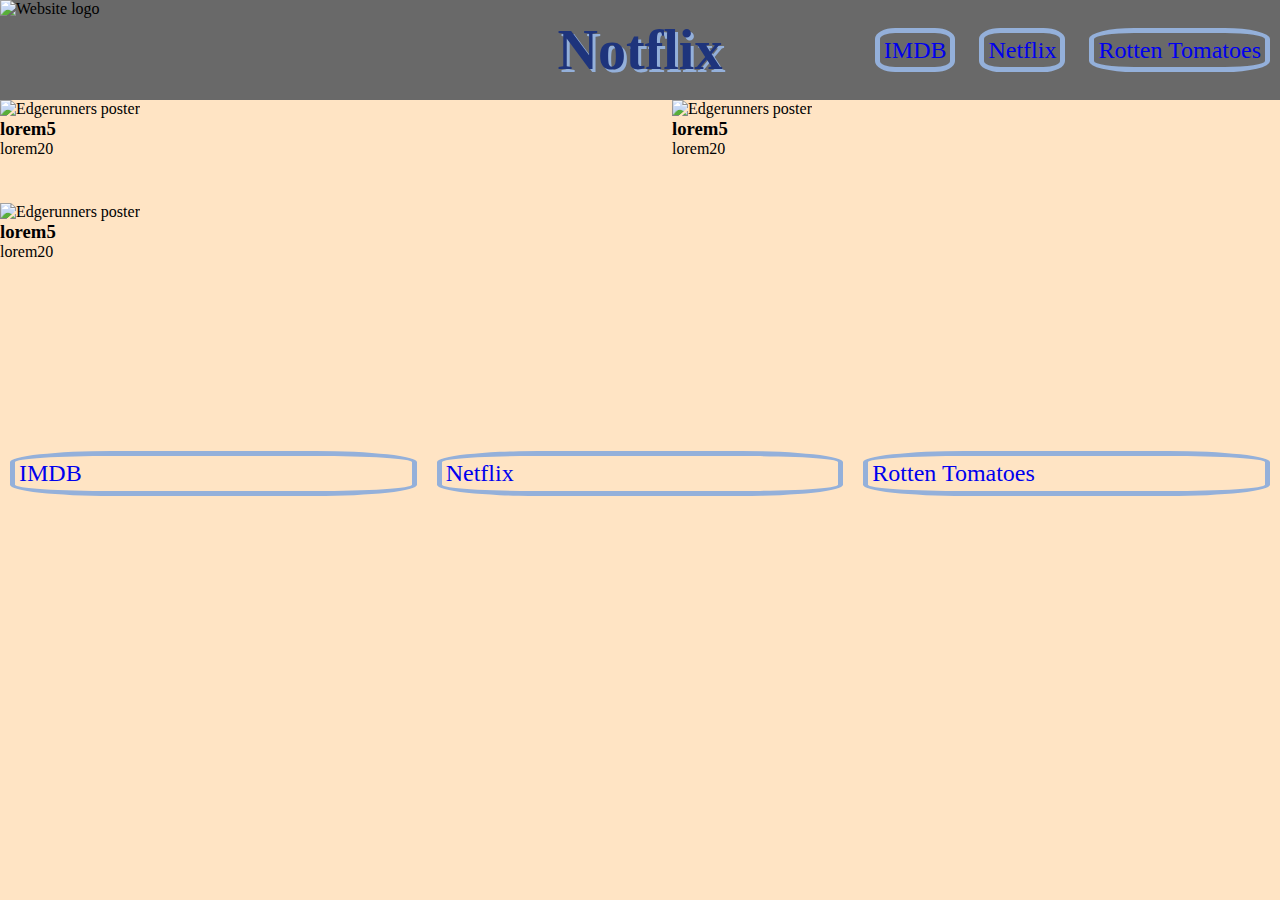
==== index.html @ f54abeac "Added everything in the warmup" ====
<!DOCTYPE html>
<html lang="en">
<head>
    <meta charset="UTF-8">
    <meta http-equiv="X-UA-Compatible" content="IE=edge">
    <meta name="viewport" content="width=device-width, initial-scale=1.0">
    <title>Mark's Movies</title>
    <link rel="stylesheet" href="style.css">
</head>
<body>
    <header id="pageHeader">
        <img id="logo" src="https://www.clipartmax.com/png/middle/257-2578675_entertainment-film-reel-film-roll-movie-theate-film-reel-icon-png.png" alt="Website logo">
        <h1>Notflix</h1>
        <nav>
            <a target="_blank" href="https://imdb.com">IMDB</a>
            <a target="_blank" href="https://netflix.com">Netflix</a>
            <a target="_blank" href="https://rottentomatoes.com">Rotten Tomatoes</a>
        </nav>
    </header>
    <main id="mainSection">
        <section>
            <img src="https://m.media-amazon.com/images/M/MV5BNDUyYTEzY2UtMzE2ZC00NjdjLTlmMWMtMjk2NzU4OTliOTBmXkEyXkFqcGdeQXVyMTkxNjUyNQ@@._V1_.jpg" alt="Edgerunners poster">
            <h3>
                lorem5
            </h3>
            <p>lorem20</p>
        </section>
        <section>
            <img src="https://m.media-amazon.com/images/M/MV5BNDUyYTEzY2UtMzE2ZC00NjdjLTlmMWMtMjk2NzU4OTliOTBmXkEyXkFqcGdeQXVyMTkxNjUyNQ@@._V1_.jpg" alt="Edgerunners poster">
            <h3>
                lorem5
            </h3>
            <p>lorem20</p>
        </section>
        <section>
            <img src="https://m.media-amazon.com/images/M/MV5BNDUyYTEzY2UtMzE2ZC00NjdjLTlmMWMtMjk2NzU4OTliOTBmXkEyXkFqcGdeQXVyMTkxNjUyNQ@@._V1_.jpg" alt="Edgerunners poster">
            <h3>
                lorem5
            </h3>
            <p>lorem20</p>
        </section>
    </main>
    <footer id="footer">
        <nav>
            <a target="_blank" href="https://imdb.com">IMDB</a>
            <a target="_blank" href="https://netflix.com">Netflix</a>
            <a target="_blank" href="https://rottentomatoes.com">Rotten Tomatoes</a>
        </nav>
    </footer>
</body>
</html>
---- style.css ----
*{
    margin: 0;
    padding: 0;
}

html{
    background-color: bisque;
}

#logo{
    height: 75px;
}

#pageHeader{
    display: grid;
    background-color: dimgray;
    min-height: 100px;
    grid-template-columns: 1fr 1fr 1fr;
}

#pageHeader > h1 {
    justify-self: center;
    align-self: center;
    font-size: 3.5rem;
    color: #1e347c;
    text-shadow: 3px 3px #94B0DA;
}

#pageHeader > nav {
    justify-self: end;
    align-self: center;
}

nav a {
    text-decoration: none;
    font-size: 1.5rem;
    border: 5px #94B0DA solid;
    border-radius: 25%;
    padding: 0.25rem;
    margin: 10px;
}

#mainSection {
    display: grid;
    grid-template-columns: repeat(auto-fit, minmax(400px,1fr));
    column-gap: 5vw;
    row-gap: 5vh;
}

section > img {
    max-width: 100%;
}

#footer{
    margin-top: 20vh;
}

footer > nav{
    display: grid;
    grid-template-columns: repeat(auto-fit, minmax(400px,1fr));
}
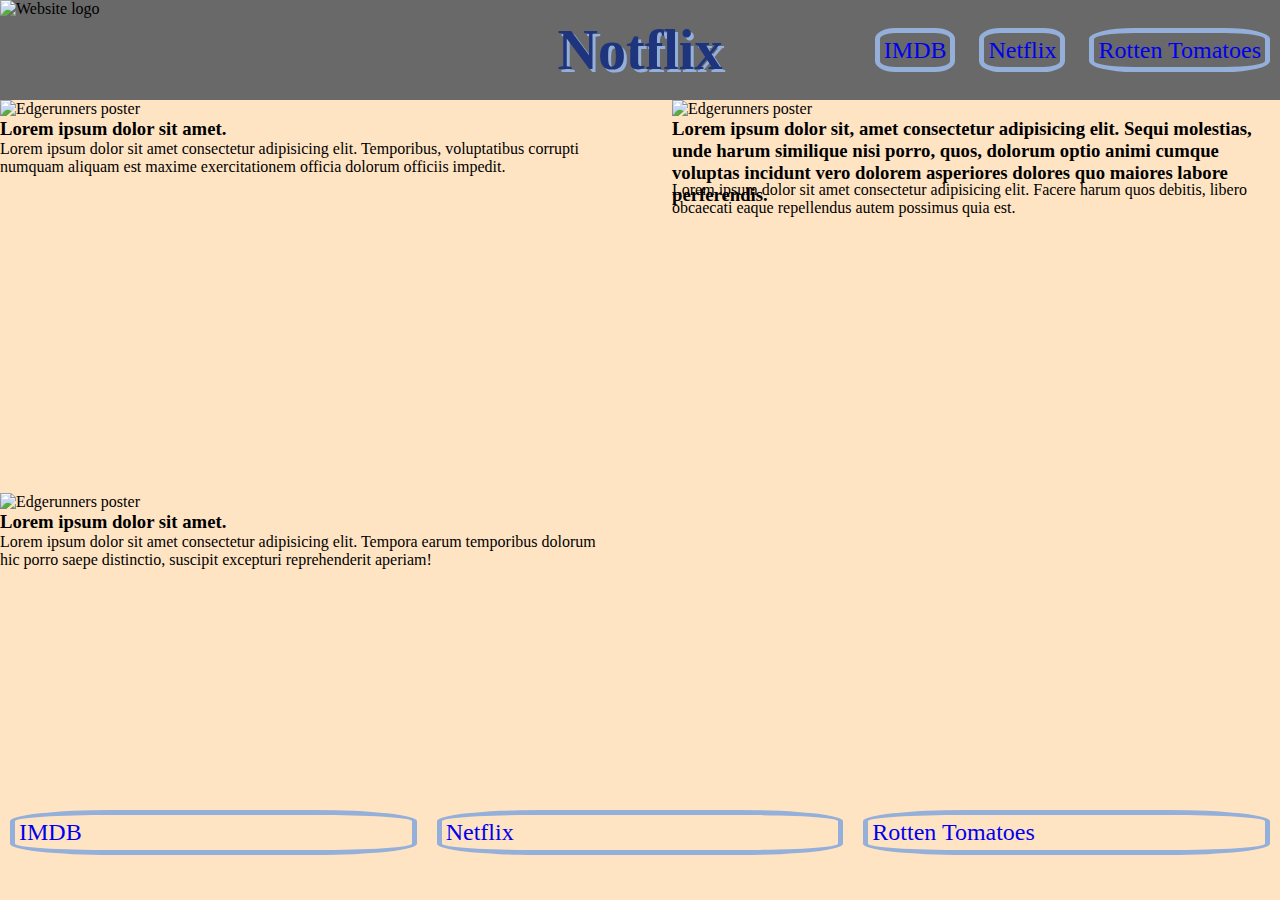
==== commit 2d0aaa69: "Added media query example" ====
--- a/index.html
+++ b/index.html
@@ -18,26 +18,26 @@
         </nav>
     </header>
     <main id="mainSection">
-        <section>
+        <section class="cardGrid">
             <img src="https://m.media-amazon.com/images/M/MV5BNDUyYTEzY2UtMzE2ZC00NjdjLTlmMWMtMjk2NzU4OTliOTBmXkEyXkFqcGdeQXVyMTkxNjUyNQ@@._V1_.jpg" alt="Edgerunners poster">
-            <h3>
-                lorem5
+            <h3 class="movieTitle">
+                Lorem ipsum dolor sit amet.
             </h3>
-            <p>lorem20</p>
+            <p>Lorem ipsum dolor sit amet consectetur adipisicing elit. Temporibus, voluptatibus corrupti numquam aliquam est maxime exercitationem officia dolorum officiis impedit.</p>
         </section>
-        <section>
+        <section class="cardGrid">
             <img src="https://m.media-amazon.com/images/M/MV5BNDUyYTEzY2UtMzE2ZC00NjdjLTlmMWMtMjk2NzU4OTliOTBmXkEyXkFqcGdeQXVyMTkxNjUyNQ@@._V1_.jpg" alt="Edgerunners poster">
-            <h3>
-                lorem5
+            <h3 class="movieTitle">
+                Lorem ipsum dolor sit, amet consectetur adipisicing elit. Sequi molestias, unde harum similique nisi porro, quos, dolorum optio animi cumque voluptas incidunt vero dolorem asperiores dolores quo maiores labore perferendis.
             </h3>
-            <p>lorem20</p>
+            <p>Lorem ipsum dolor sit amet consectetur adipisicing elit. Facere harum quos debitis, libero obcaecati eaque repellendus autem possimus quia est.</p>
         </section>
-        <section>
+        <section class="cardGrid">
             <img src="https://m.media-amazon.com/images/M/MV5BNDUyYTEzY2UtMzE2ZC00NjdjLTlmMWMtMjk2NzU4OTliOTBmXkEyXkFqcGdeQXVyMTkxNjUyNQ@@._V1_.jpg" alt="Edgerunners poster">
-            <h3>
-                lorem5
+            <h3 class="movieTitle">
+                Lorem ipsum dolor sit amet.
             </h3>
-            <p>lorem20</p>
+            <p>Lorem ipsum dolor sit amet consectetur adipisicing elit. Tempora earum temporibus dolorum hic porro saepe distinctio, suscipit excepturi reprehenderit aperiam!</p>
         </section>
     </main>
     <footer id="footer">
--- a/style.css
+++ b/style.css
@@ -42,17 +42,24 @@
 
 #mainSection {
     display: grid;
+    min-height: calc(100vh - 200px);
     grid-template-columns: repeat(auto-fit, minmax(400px,1fr));
     column-gap: 5vw;
     row-gap: 5vh;
+}
+
+.cardGrid{
+    display: grid;
+    grid-auto-rows: min-content;
 }
 
 section > img {
     max-width: 100%;
 }
 
-#footer{
-    margin-top: 20vh;
+.movieTitle {
+    max-height: 7vh;
+    box-sizing: content-box;
 }
 
 footer > nav{
